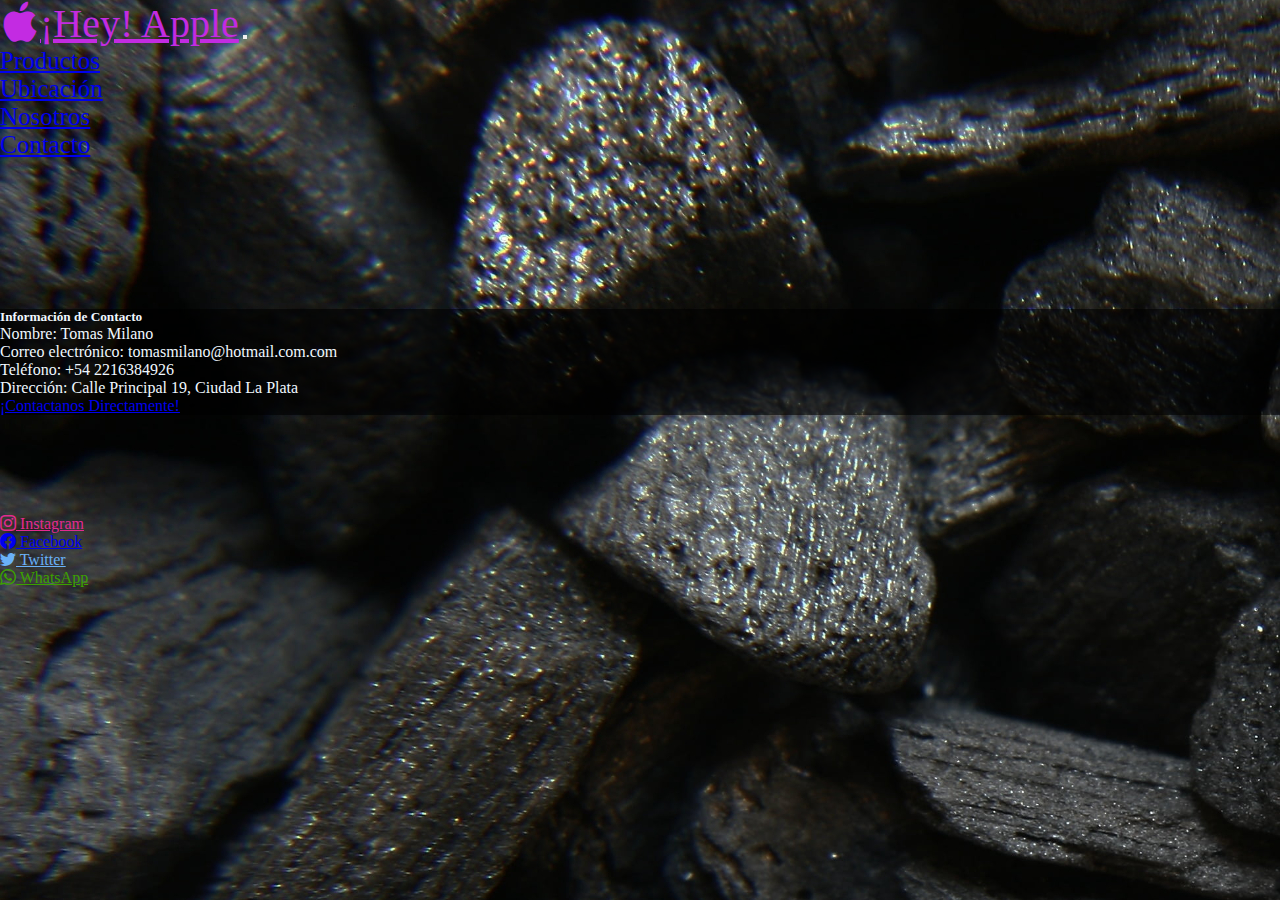
==== contacto.html @ cae9b099 "entrega 2" ====
<!DOCTYPE html>
<html lang="es">
<head>
    <meta charset="UTF-8">
    <meta name="viewport" content="width=device-width, initial-scale=1.0">
    <link href="https://cdn.jsdelivr.net/npm/bootstrap@5.1.3/dist/css/bootstrap.min.css" rel="stylesheet" integrity="sha384-1BmE4kWBq78iYhFldvKuhfTAU6auU8tT94WrHftjDbrCEXSU1oBoqyl2QvZ6jIW3" crossorigin="anonymous">
    <link rel="stylesheet" href="https://cdn.jsdelivr.net/npm/bootstrap-icons@1.11.3/font/bootstrap-icons.min.css">
    <link rel="stylesheet" href="estilos.css">
    <title>Document</title>
</head>
<body style="background-image: url(Multimedia/carbon.jpg)">
     <!-- Nav Bar inicio -->
     <nav class="navbar navbar-expand-sm navbar-dark bg-dark fixed-top ">
        <div class="container-fluid">
          <a class="navbar-brand" href="index.html"><i class="bi bi-apple"></i>¡Hey! Apple</a>
          <button class="navbar-toggler" type="button" data-bs-toggle="collapse" data-bs-target="#navbarNav" aria-controls="navbarNav" aria-expanded="false" aria-label="Toggle navigation">
            <span class="navbar-toggler-icon"></span>
          </button>
          <div class="collapse navbar-collapse" id="navbarNav">
            <ul class="navbar-nav">
              <li class="nav-item">
                <a class="nav-link" aria-current="page" href="productos.html">Productos</a>
              </li>
              <li class="nav-item">
                <a class="nav-link" href="ubicacion.html">Ubicación</a>
              </li>
              <li class="nav-item">
                <a class="nav-link" href="nosotros.html">Nosotros</a>
              </li>
              <li class="nav-item">
                <a class="nav-link" href="contacto.html">Contacto</a>
              </li>
            </ul>
        
          </div>
        </div>
      </nav>
      <!-- Nav Bar Fin-->
      <!-- tarjeta de contacto inicia-->
      <div class="container mt-5">
        <div class="card">
          <div class="card-body">
            <h5 class="card-title">Información de Contacto</h5>
            <p class="card-text">Nombre: Tomas Milano</p>
            <p class="card-text">Correo electrónico: tomasmilano@hotmail.com.com</p>
            <p class="card-text">Teléfono: +54 2216384926</p>
            <p class="card-text">Dirección: Calle Principal 19, Ciudad La Plata</p>
            <a href="#" class="btn btn-primary">¡Contactanos Directamente!</a>
          </div>
        </div>
      </div>
            <!-- tarjeta de contacto termina-->

         <!-- Footer Inicia-->
         <footer>
          <div class="container-fluid bg-dark p-5">
            <div class="row">
              <div class="col"><a href="#" class="text-decoration-none text-custom3"><i class="bi bi-instagram"></i>
                Instagram</a></div>
              <div class="col"><a href="#" class="text-decoration-none text-blue"><i class="bi bi-facebook "></i>
                Facebook</a></div>
              <div class="col"><a href="#" class="text-decoration-none text-custom1"><i class="bi bi-twitter"></i>
                Twitter</a></div>
              <div class="col"><a href="#" class="text-decoration-none text-custom2"><i class="bi bi-whatsapp"></i>
                WhatsApp</a></div>
            </div>
          </div>
        </footer>
     <!-- Footer Fin-->

    
   
    <script src="https://cdn.jsdelivr.net/npm/@popperjs/core@2.10.2/dist/umd/popper.min.js" integrity="sha384-7+zCNj/IqJ95wo16oMtfsKbZ9ccEh31eOz1HGyDuCQ6wgnyJNSYdrPa03rtR1zdB" crossorigin="anonymous"></script>
<script src="https://cdn.jsdelivr.net/npm/bootstrap@5.1.3/dist/js/bootstrap.min.js" integrity="sha384-QJHtvGhmr9XOIpI6YVutG+2QOK9T+ZnN4kzFN1RtK3zEFEIsxhlmWl5/YESvpZ13" crossorigin="anonymous"></script>
</body>
</html>
---- estilos.css ----
*{
    margin: 0;
    padding: 0;
    box-sizing: border-box;
}

.fondo{
    background-image: url(/Multimedia/carbon.jpg);
    box-sizing: border-box;
    min-height: 100vh;
    display: flex;
    flex-direction: column;
}
footer{
    margin-top: auto;
}
/*carta de contacto*/
.card{
    margin-top: 150px;
    margin-bottom: 100px;
    background-color:  rgba(0, 0, 0, 0.6);
    color: aliceblue;
}
/* estilo para contenedores*/
.intro{
    background-color: rgba(0, 0, 0, 0.6);
    color: aliceblue;
}
.intro h2{
    text-align: center;
}
.intro p{
    font-family: 'Franklin Gothic Medium', 'Arial Narrow', Arial, sans-serif;
    font-size: 22px;
    text-align: center;
}
.ubicacion{
    display: flex;
    justify-content: center;
    align-items: center;

}
iframe{
    width: 100%;
    height: 6 fr;
}
/*flebox (pagina nosotros)*/
.flexbox{
    margin-top: 85px;
    display: flex;
    flex-wrap: wrap;
    flex-flow: row wrap;
    align-items: center;
    justify-content: space-evenly;
    background-color: rgba(0, 0, 0, 0.5);
    padding: 30px;
    color: #c32be2;
 

}

.flex-item h2{text-align: center;
    background-color: rgba(0, 0, 0, 0.5)}
.flex-item p{
    padding: 20px;
    color: rgb(250, 247, 244);
    font-size: 20px;
}
.flex-item :last-child{
    background-color: rgba(0, 0, 0, 0.6);
}
.flex-item :last-child{
   
    flex:1 1 auto;
    width: 100%;
    height: auto;

}
/* grids (pagina productos)*/
.galeria{
    display: grid;
    margin-top: 80px;
    grid-template-columns: repeat(4, 1fr);
    grid-template-rows: repeat(3, 180px);
    grid-template-areas: 
    "img1 img2 img3 img4"
    "img5 img6 img7 img8"
    "img9 img10 img11 img12";
    grid-gap: 15px;
    padding: 20px;
  
}


.item{
    border: 3px solid #000;
    background-size: cover;
    background-position: center;
    border-radius: 10px;
    filter: grayscale(100%);
    transition: all 0.9s;
}
.item:hover{
    filter: grayscale(0%);
    transform: scale(0.9);
}
.item1{
    background-image: url(Multimedia/DSC_0212.webp);
    grid-area: img1;
}

.item2{
    background-image: url(Multimedia/111985_alu-spacegray-sp.jpg);
    grid-area: img2;
}

.item3{
    background-image: url(Multimedia/magsafe2.jpg);
    grid-area: img3;
}

.item4{
    background-image: url(Multimedia/magsafe-foto11-4932b57546bd159e1c16853920387720-640-0.jpg);
    grid-area: img4;
}

.item5{
    background-image: url(Multimedia/airpods-pro-2022.webp);
    grid-area: img5;
}

.item6{
    background-image: url(Multimedia/iphone13_0017_rosa-areia-f83422c62f371cf36616468490858555-640-01-cfcd9defdb1a9ae28b16551321596188-1024-1024.jpg);
    grid-area: img6;
}

.item7{
    background-image: url(Multimedia/Apple-WWDC23-Vision-Pro-glass-230605_big.jpg.large.jpg);
    grid-area: img7;
}

.item8{
    background-image: url(Multimedia/635a8e4a2a59e__822x460.webp);
    grid-area: img8;
}
/* carrusel (index.html)*/
#carouselExampleIndicators{
    max-height: 400px;
}
.carousel{
    margin: auto;
    max-width:600px;
    max-height: 600px;
    overflow: hidden;
}
.navbar-brand{
   color: #c32be2 !important;
   font-size: 40px;
   
}
.carousel-item{
    max-height: 600px;
}
.titulo-descuentos{
    background-color: #c32be2;
  text-align: center;
  height: 50px;
  margin-top: 85px;
  
}
.nav-link{
    font-size: 25px;
}
.navbar-brand:hover{
    text-decoration: #c32be2 ;
}
.text-custom1{
    color: rgb(106, 177, 248);
}
.text-custom2{
    color: rgb(59, 160, 0);
}
.text-custom3{
    color:#e22b90
}

/* inicio Media Querys */
@media only screen and ( max-width:720px){
    .galeria{
        margin: auto;
        display: grid;
        margin-top: 80px;
        grid-template-columns: repeat(2, 1fr);
        grid-template-rows: repeat(9, 180px);
        grid-template-areas:
        "img1 img2"
        "img3 img4"
        "img5 img6"
        "img7 img8";
        grid-gap: 15px;
        padding: 20px;
      
    }
}
@media only screen and (max-width:480px){
    .galeria{
        display: grid;
        margin-top: 80px;
        grid-template-columns: repeat(1, 1fr);
        grid-template-rows: repeat(9, 180px);
        grid-template-areas:
        "img1"
        "img2"
        "img3"
        "img4"
        "img5"
        "img6"
        "img7"
        "img8"
        "img9";
        grid-gap: 15px;
        padding: 20px;
      
    }
}
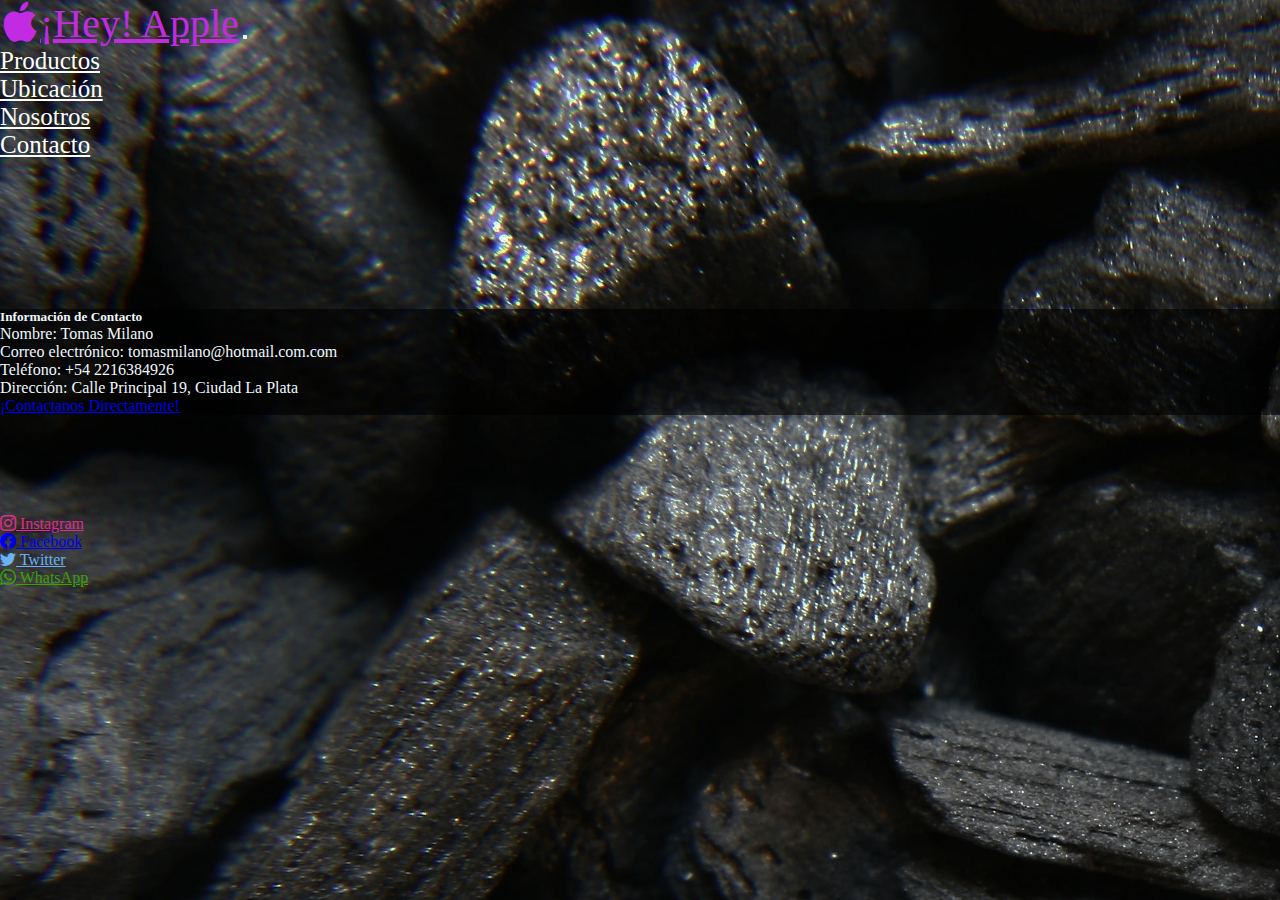
==== commit 2720a167: "cambios para entrega 3" ====
--- a/contacto.html
+++ b/contacto.html
@@ -6,7 +6,7 @@
     <link href="https://cdn.jsdelivr.net/npm/bootstrap@5.1.3/dist/css/bootstrap.min.css" rel="stylesheet" integrity="sha384-1BmE4kWBq78iYhFldvKuhfTAU6auU8tT94WrHftjDbrCEXSU1oBoqyl2QvZ6jIW3" crossorigin="anonymous">
     <link rel="stylesheet" href="https://cdn.jsdelivr.net/npm/bootstrap-icons@1.11.3/font/bootstrap-icons.min.css">
     <link rel="stylesheet" href="estilos.css">
-    <title>Document</title>
+    <title>Hey Apple</title>
 </head>
 <body style="background-image: url(Multimedia/carbon.jpg)">
      <!-- Nav Bar inicio -->
--- a/estilos.css
+++ b/estilos.css
@@ -1,228 +1,256 @@
-*{
-    margin: 0;
-    padding: 0;
-    box-sizing: border-box;
-}
-
-.fondo{
-    background-image: url(/Multimedia/carbon.jpg);
-    box-sizing: border-box;
-    min-height: 100vh;
-    display: flex;
-    flex-direction: column;
-}
-footer{
-    margin-top: auto;
-}
+* {
+  margin: 0;
+  padding: 0;
+  box-sizing: border-box;
+}
+
+html, body {
+  height: 100%;
+  margin: 0;
+}
+
+.fondo {
+  background-image: url(Multimedia/carbon.jpg);
+  box-sizing: border-box;
+  min-height: 100vh;
+  display: flex;
+  flex-direction: column;
+}
+
+.navbar-nav .nav-link {
+  color: #fff; /* Color de la fuente por defecto */
+}
+
+.navbar-nav .nav-link:hover {
+  color: #c32be2 !important; /* Color de la fuente al pasar el mouse */
+}
+
+footer {
+  position: relative;
+  bottom: 0;
+  width: 100%;
+  height: 50px; /* Altura del footer */
+}
+
 /*carta de contacto*/
-.card{
-    margin-top: 150px;
-    margin-bottom: 100px;
-    background-color:  rgba(0, 0, 0, 0.6);
-    color: aliceblue;
-}
+.card {
+  margin-top: 150px;
+  margin-bottom: 100px;
+  background-color: rgba(0, 0, 0, 0.6);
+  color: aliceblue;
+}
+
 /* estilo para contenedores*/
-.intro{
-    background-color: rgba(0, 0, 0, 0.6);
-    color: aliceblue;
-}
-.intro h2{
-    text-align: center;
-}
-.intro p{
-    font-family: 'Franklin Gothic Medium', 'Arial Narrow', Arial, sans-serif;
-    font-size: 22px;
-    text-align: center;
-}
-.ubicacion{
-    display: flex;
-    justify-content: center;
-    align-items: center;
-
-}
-iframe{
-    width: 100%;
-    height: 6 fr;
-}
+.intro {
+  background-color: rgba(0, 0, 0, 0.6);
+  color: aliceblue;
+}
+
+.intro h2 {
+  text-align: center;
+}
+
+.intro p {
+  font-family: "Franklin Gothic Medium", "Arial Narrow", Arial, sans-serif;
+  font-size: 22px;
+  text-align: center;
+}
+
+.ubicacion {
+  display: flex;
+  justify-content: center;
+  align-items: center;
+}
+
+iframe {
+  width: 100%;
+  height: 6 fr;
+}
+
 /*flebox (pagina nosotros)*/
-.flexbox{
-    margin-top: 85px;
-    display: flex;
-    flex-wrap: wrap;
-    flex-flow: row wrap;
-    align-items: center;
-    justify-content: space-evenly;
-    background-color: rgba(0, 0, 0, 0.5);
-    padding: 30px;
-    color: #c32be2;
- 
-
-}
-
-.flex-item h2{text-align: center;
-    background-color: rgba(0, 0, 0, 0.5)}
-.flex-item p{
-    padding: 20px;
-    color: rgb(250, 247, 244);
-    font-size: 20px;
-}
-.flex-item :last-child{
-    background-color: rgba(0, 0, 0, 0.6);
-}
-.flex-item :last-child{
-   
-    flex:1 1 auto;
-    width: 100%;
-    height: auto;
-
-}
+.flexbox {
+  margin-top: 85px;
+  display: flex;
+  flex-wrap: wrap;
+  flex-flow: row wrap;
+  align-items: center;
+  justify-content: space-evenly;
+  background-color: rgba(0, 0, 0, 0.5);
+  padding: 30px;
+  color: #c32be2;
+}
+
+.flex-item h2 {
+  text-align: center;
+  background-color: rgba(0, 0, 0, 0.5);
+}
+
+.flex-item p {
+  padding: 20px;
+  color: rgb(250, 247, 244);
+  font-size: 20px;
+}
+
+.flex-item :last-child {
+  background-color: rgba(0, 0, 0, 0.6);
+}
+
+.flex-item :last-child {
+  flex: 1 1 auto;
+  width: 100%;
+  height: auto;
+}
+
 /* grids (pagina productos)*/
-.galeria{
+.galeria {
+  display: grid;
+  margin-top: 80px;
+  grid-template-columns: repeat(4, 1fr);
+  grid-template-rows: repeat(3, 180px);
+  grid-template-areas: "img1 img2 img3 img4" "img5 img6 img7 img8" "img9 img10 img11 img12";
+  grid-gap: 15px;
+  padding: 20px;
+}
+
+.item {
+  border: 3px solid #000;
+  background-size: cover;
+  background-position: center;
+  border-radius: 10px;
+  filter: grayscale(100%);
+  transition: all 0.9s;
+}
+
+.item:hover {
+  filter: grayscale(0%);
+  transform: scale(0.9);
+}
+
+.item1 {
+  background-image: url(Multimedia/DSC_0212.webp);
+  grid-area: img1;
+}
+
+.item2 {
+  background-image: url(Multimedia/111985_alu-spacegray-sp.jpg);
+  grid-area: img2;
+}
+
+.item3 {
+  background-image: url(Multimedia/magsafe2.jpg);
+  grid-area: img3;
+}
+
+.item4 {
+  background-image: url(Multimedia/magsafe-foto11-4932b57546bd159e1c16853920387720-640-0.jpg);
+  grid-area: img4;
+}
+
+.item5 {
+  background-image: url(Multimedia/airpods-pro-2022.webp);
+  grid-area: img5;
+}
+
+.item6 {
+  background-image: url(Multimedia/iphone13_0017_rosa-areia-f83422c62f371cf36616468490858555-640-01-cfcd9defdb1a9ae28b16551321596188-1024-1024.jpg);
+  grid-area: img6;
+}
+
+.item7 {
+  background-image: url(Multimedia/Apple-WWDC23-Vision-Pro-glass-230605_big.jpg.large.jpg);
+  grid-area: img7;
+}
+
+.item8 {
+  background-image: url(Multimedia/635a8e4a2a59e__822x460.webp);
+  grid-area: img8;
+}
+
+/* carrusel (index.html)*/
+#carouselExampleIndicators {
+  max-height: 400px;
+}
+
+.carousel {
+  margin: auto;
+  max-width: 600px;
+  max-height: 600px;
+  overflow: hidden;
+}
+
+.navbar-brand {
+  color: #c32be2 !important;
+  font-size: 40px;
+}
+
+.carousel-item {
+  max-height: 600px;
+}
+
+.titulo-descuentos {
+  background-color: #c32be2;
+  text-align: center;
+  height: 50px;
+  margin-top: 85px;
+  text-shadow: 2px 2px 2px #0b0a0a;
+  animation-duration: 2s;
+  animation-name: aparecer;
+  animation-delay: 5s;
+  animation-direction: alternate;
+  animation-iteration-count: infinite;
+}
+
+@keyframes aparecer {
+  0% {
+    opacity: 0;
+  }
+  100% {
+    opacity: 1;
+  }
+}
+.nav-link {
+  font-size: 25px;
+}
+
+.navbar-brand:hover {
+  text-decoration: #c32be2;
+}
+
+.text-custom1 {
+  color: rgb(106, 177, 248);
+}
+
+.text-custom2 {
+  color: rgb(59, 160, 0);
+}
+
+.text-custom3 {
+  color: #e22b90;
+}
+
+/* inicio Media Querys */
+@media only screen and (max-width: 720px) {
+  .galeria {
+    margin: auto;
     display: grid;
     margin-top: 80px;
-    grid-template-columns: repeat(4, 1fr);
-    grid-template-rows: repeat(3, 180px);
-    grid-template-areas: 
-    "img1 img2 img3 img4"
-    "img5 img6 img7 img8"
-    "img9 img10 img11 img12";
+    grid-template-columns: repeat(2, 1fr);
+    grid-template-rows: repeat(9, 180px);
+    grid-template-areas: "img1 img2" "img3 img4" "img5 img6" "img7 img8";
     grid-gap: 15px;
     padding: 20px;
-  
-}
-
-
-.item{
-    border: 3px solid #000;
-    background-size: cover;
-    background-position: center;
-    border-radius: 10px;
-    filter: grayscale(100%);
-    transition: all 0.9s;
-}
-.item:hover{
-    filter: grayscale(0%);
-    transform: scale(0.9);
-}
-.item1{
-    background-image: url(Multimedia/DSC_0212.webp);
-    grid-area: img1;
-}
-
-.item2{
-    background-image: url(Multimedia/111985_alu-spacegray-sp.jpg);
-    grid-area: img2;
-}
-
-.item3{
-    background-image: url(Multimedia/magsafe2.jpg);
-    grid-area: img3;
-}
-
-.item4{
-    background-image: url(Multimedia/magsafe-foto11-4932b57546bd159e1c16853920387720-640-0.jpg);
-    grid-area: img4;
-}
-
-.item5{
-    background-image: url(Multimedia/airpods-pro-2022.webp);
-    grid-area: img5;
-}
-
-.item6{
-    background-image: url(Multimedia/iphone13_0017_rosa-areia-f83422c62f371cf36616468490858555-640-01-cfcd9defdb1a9ae28b16551321596188-1024-1024.jpg);
-    grid-area: img6;
-}
-
-.item7{
-    background-image: url(Multimedia/Apple-WWDC23-Vision-Pro-glass-230605_big.jpg.large.jpg);
-    grid-area: img7;
-}
-
-.item8{
-    background-image: url(Multimedia/635a8e4a2a59e__822x460.webp);
-    grid-area: img8;
-}
-/* carrusel (index.html)*/
-#carouselExampleIndicators{
-    max-height: 400px;
-}
-.carousel{
-    margin: auto;
-    max-width:600px;
-    max-height: 600px;
-    overflow: hidden;
-}
-.navbar-brand{
-   color: #c32be2 !important;
-   font-size: 40px;
-   
-}
-.carousel-item{
-    max-height: 600px;
-}
-.titulo-descuentos{
-    background-color: #c32be2;
-  text-align: center;
-  height: 50px;
-  margin-top: 85px;
-  
-}
-.nav-link{
-    font-size: 25px;
-}
-.navbar-brand:hover{
-    text-decoration: #c32be2 ;
-}
-.text-custom1{
-    color: rgb(106, 177, 248);
-}
-.text-custom2{
-    color: rgb(59, 160, 0);
-}
-.text-custom3{
-    color:#e22b90
-}
-
-/* inicio Media Querys */
-@media only screen and ( max-width:720px){
-    .galeria{
-        margin: auto;
-        display: grid;
-        margin-top: 80px;
-        grid-template-columns: repeat(2, 1fr);
-        grid-template-rows: repeat(9, 180px);
-        grid-template-areas:
-        "img1 img2"
-        "img3 img4"
-        "img5 img6"
-        "img7 img8";
-        grid-gap: 15px;
-        padding: 20px;
-      
-    }
-}
-@media only screen and (max-width:480px){
-    .galeria{
-        display: grid;
-        margin-top: 80px;
-        grid-template-columns: repeat(1, 1fr);
-        grid-template-rows: repeat(9, 180px);
-        grid-template-areas:
-        "img1"
-        "img2"
-        "img3"
-        "img4"
-        "img5"
-        "img6"
-        "img7"
-        "img8"
-        "img9";
-        grid-gap: 15px;
-        padding: 20px;
-      
-    }
-}
-
-    
-
+  }
+}
+@media only screen and (max-width: 480px) {
+  .galeria {
+    display: grid;
+    margin-top: 80px;
+    grid-template-columns: repeat(1, 1fr);
+    grid-template-rows: repeat(9, 180px);
+    grid-template-areas: "img1" "img2" "img3" "img4" "img5" "img6" "img7" "img8" "img9";
+    grid-gap: 15px;
+    padding: 20px;
+  }
+}
+
+/*# sourceMappingURL=estilos.css.map */
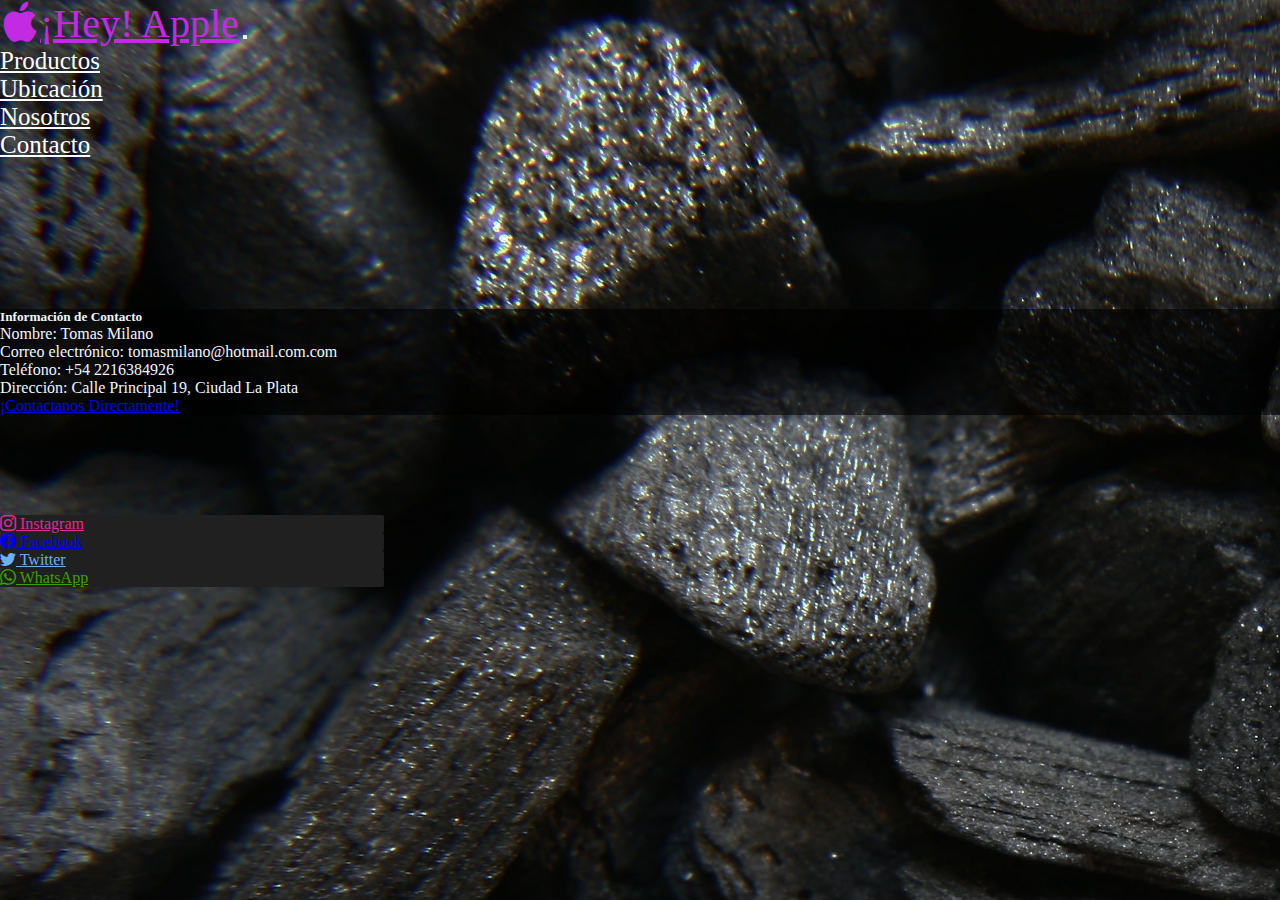
==== commit f8fca17c: "Cambios para entrega 3" ====
--- a/contacto.html
+++ b/contacto.html
@@ -1,8 +1,10 @@
 <!DOCTYPE html>
 <html lang="es">
 <head>
+    <meta name="viewport" content="width=device-width, initial-scale=1.0">
+    <meta name="description" content="Página dedicada a brindar informacíon de contacto a los clientes">
+    <meta name="keywords" content="tecnología, iPhone, smartphones, gadgets, Apple, iOS, dispositivos móviles, fundas, cargadores">
     <meta charset="UTF-8">
-    <meta name="viewport" content="width=device-width, initial-scale=1.0">
     <link href="https://cdn.jsdelivr.net/npm/bootstrap@5.1.3/dist/css/bootstrap.min.css" rel="stylesheet" integrity="sha384-1BmE4kWBq78iYhFldvKuhfTAU6auU8tT94WrHftjDbrCEXSU1oBoqyl2QvZ6jIW3" crossorigin="anonymous">
     <link rel="stylesheet" href="https://cdn.jsdelivr.net/npm/bootstrap-icons@1.11.3/font/bootstrap-icons.min.css">
     <link rel="stylesheet" href="estilos.css">
--- a/estilos.css
+++ b/estilos.css
@@ -1,3 +1,4 @@
+@charset "UTF-8";
 * {
   margin: 0;
   padding: 0;
@@ -25,14 +26,22 @@
   color: #c32be2 !important; /* Color de la fuente al pasar el mouse */
 }
 
+.nav-link {
+  transition: transform 0.3s ease-in-out !important;
+}
+
+.nav-link:hover {
+  transform: scale(1.1) !important; /* Escala el elemento al 110% cuando el mouse está sobre él */
+}
+
 footer {
   position: relative;
   bottom: 0;
   width: 100%;
-  height: 50px; /* Altura del footer */
-}
-
-/*carta de contacto*/
+  height: 30px; /* Altura del footer */
+}
+
+/* carta de contacto */
 .card {
   margin-top: 150px;
   margin-bottom: 100px;
@@ -40,7 +49,7 @@
   color: aliceblue;
 }
 
-/* estilo para contenedores*/
+/* estilo para contenedores */
 .intro {
   background-color: rgba(0, 0, 0, 0.6);
   color: aliceblue;
@@ -48,6 +57,9 @@
 
 .intro h2 {
   text-align: center;
+  color: #c32be2;
+  text-shadow: #000 10px;
+  font-size: 50px;
 }
 
 .intro p {
@@ -56,28 +68,48 @@
   text-align: center;
 }
 
-.ubicacion {
+.contenedor {
   display: flex;
   justify-content: center;
   align-items: center;
+  height: 100vh;
+}
+
+.intro {
+  width: 80%;
+  margin: 0 auto;
+}
+
+.ubicacion {
+  display: flex;
+  justify-content: center;
+  align-items: center;
 }
 
 iframe {
   width: 100%;
-  height: 6 fr;
-}
-
-/*flebox (pagina nosotros)*/
+  height: 6fr;
+}
+
+/* flexbox (pagina nosotros) */
 .flexbox {
   margin-top: 85px;
   display: flex;
+  justify-content: center;
+  align-items: center;
   flex-wrap: wrap;
   flex-flow: row wrap;
-  align-items: center;
-  justify-content: space-evenly;
   background-color: rgba(0, 0, 0, 0.5);
   padding: 30px;
   color: #c32be2;
+}
+
+.col {
+  background-color: rgb(32, 32, 32);
+  border-radius: 2px;
+  flex: 1 1 auto;
+  width: 30%;
+  height: auto;
 }
 
 .flex-item h2 {
@@ -93,15 +125,12 @@
 
 .flex-item :last-child {
   background-color: rgba(0, 0, 0, 0.6);
-}
-
-.flex-item :last-child {
   flex: 1 1 auto;
   width: 100%;
   height: auto;
 }
 
-/* grids (pagina productos)*/
+/* grids (pagina productos) */
 .galeria {
   display: grid;
   margin-top: 80px;
@@ -118,7 +147,8 @@
   background-position: center;
   border-radius: 10px;
   filter: grayscale(100%);
-  transition: all 0.9s;
+  transition: all 0.9s ease-in-out !important;
+  margin: 10px;
 }
 
 .item:hover {
@@ -166,7 +196,7 @@
   grid-area: img8;
 }
 
-/* carrusel (index.html)*/
+/* carrusel (index.html) */
 #carouselExampleIndicators {
   max-height: 400px;
 }
@@ -228,7 +258,7 @@
   color: #e22b90;
 }
 
-/* inicio Media Querys */
+/* Media Queries */
 @media only screen and (max-width: 720px) {
   .galeria {
     margin: auto;
@@ -240,6 +270,9 @@
     grid-gap: 15px;
     padding: 20px;
   }
+  .intro {
+    max-width: 100%;
+  }
 }
 @media only screen and (max-width: 480px) {
   .galeria {
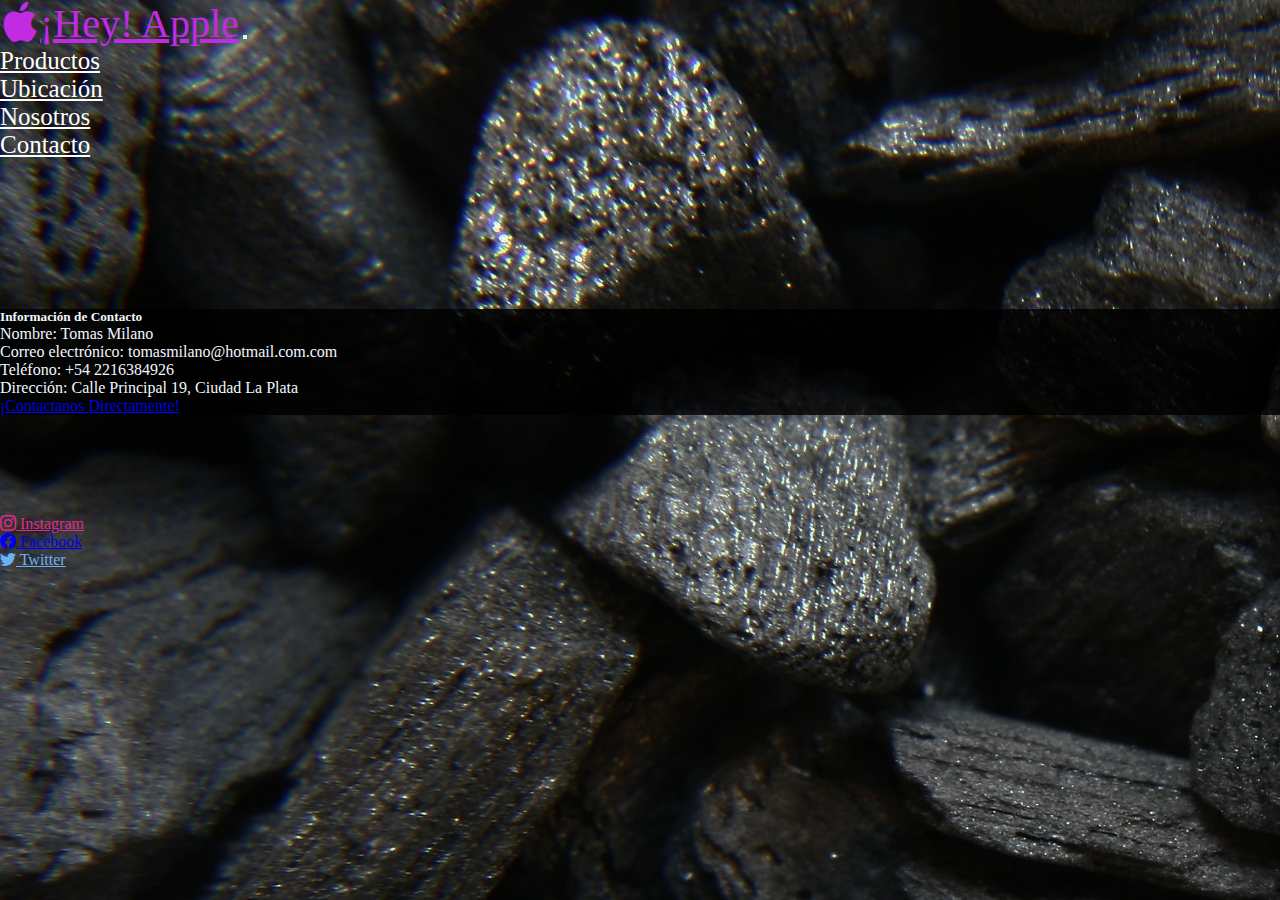
==== commit 9c8b003c: "cambios menores" ====
--- a/contacto.html
+++ b/contacto.html
@@ -63,8 +63,6 @@
                 Facebook</a></div>
               <div class="col"><a href="#" class="text-decoration-none text-custom1"><i class="bi bi-twitter"></i>
                 Twitter</a></div>
-              <div class="col"><a href="#" class="text-decoration-none text-custom2"><i class="bi bi-whatsapp"></i>
-                WhatsApp</a></div>
             </div>
           </div>
         </footer>
--- a/estilos.css
+++ b/estilos.css
@@ -11,7 +11,7 @@
 }
 
 .fondo {
-  background-image: url(Multimedia/carbon.jpg);
+  background-image: url(./assets/carbon.jpg);
   box-sizing: border-box;
   min-height: 100vh;
   display: flex;
@@ -45,14 +45,15 @@
 .card {
   margin-top: 150px;
   margin-bottom: 100px;
-  background-color: rgba(0, 0, 0, 0.6);
+  background-color: rgba(0, 0, 0, 0.808);
   color: aliceblue;
 }
 
 /* estilo para contenedores */
 .intro {
-  background-color: rgba(0, 0, 0, 0.6);
+  background-color: rgba(0, 0, 0, 0.808);
   color: aliceblue;
+  border-radius: 20px;
 }
 
 .intro h2 {
@@ -101,26 +102,21 @@
   flex-flow: row wrap;
   background-color: rgba(0, 0, 0, 0.5);
   padding: 30px;
+  border-radius: 20px;
   color: #c32be2;
 }
 
-.col {
-  background-color: rgb(32, 32, 32);
-  border-radius: 2px;
-  flex: 1 1 auto;
-  width: 30%;
-  height: auto;
-}
-
 .flex-item h2 {
   text-align: center;
   background-color: rgba(0, 0, 0, 0.5);
+  border-radius: 20px;
 }
 
 .flex-item p {
   padding: 20px;
   color: rgb(250, 247, 244);
   font-size: 20px;
+  border-radius: 20px;
 }
 
 .flex-item :last-child {
@@ -128,6 +124,10 @@
   flex: 1 1 auto;
   width: 100%;
   height: auto;
+}
+
+.imagen {
+  max-width: 70%;
 }
 
 /* grids (pagina productos) */
@@ -157,42 +157,42 @@
 }
 
 .item1 {
-  background-image: url(Multimedia/DSC_0212.webp);
+  background-image: url(./assets/DSC_0212.webp);
   grid-area: img1;
 }
 
 .item2 {
-  background-image: url(Multimedia/111985_alu-spacegray-sp.jpg);
+  background-image: url(./assets/111985_alu-spacegray-sp.jpg);
   grid-area: img2;
 }
 
 .item3 {
-  background-image: url(Multimedia/magsafe2.jpg);
+  background-image: url(./assets/magsafe2.jpg);
   grid-area: img3;
 }
 
 .item4 {
-  background-image: url(Multimedia/magsafe-foto11-4932b57546bd159e1c16853920387720-640-0.jpg);
+  background-image: url(./assets/magsafe-foto11-4932b57546bd159e1c16853920387720-640-0.jpg);
   grid-area: img4;
 }
 
 .item5 {
-  background-image: url(Multimedia/airpods-pro-2022.webp);
+  background-image: url(./assets/airpods-pro-2022.webp);
   grid-area: img5;
 }
 
 .item6 {
-  background-image: url(Multimedia/iphone13_0017_rosa-areia-f83422c62f371cf36616468490858555-640-01-cfcd9defdb1a9ae28b16551321596188-1024-1024.jpg);
+  background-image: url(./assets/iphone13_0017_rosa-areia-f83422c62f371cf36616468490858555-640-01-cfcd9defdb1a9ae28b16551321596188-1024-1024.jpg);
   grid-area: img6;
 }
 
 .item7 {
-  background-image: url(Multimedia/Apple-WWDC23-Vision-Pro-glass-230605_big.jpg.large.jpg);
+  background-image: url(./assets/Apple-WWDC23-Vision-Pro-glass-230605_big.jpg.large.jpg);
   grid-area: img7;
 }
 
 .item8 {
-  background-image: url(Multimedia/635a8e4a2a59e__822x460.webp);
+  background-image: url(./assets/635a8e4a2a59e__822x460.webp);
   grid-area: img8;
 }
 
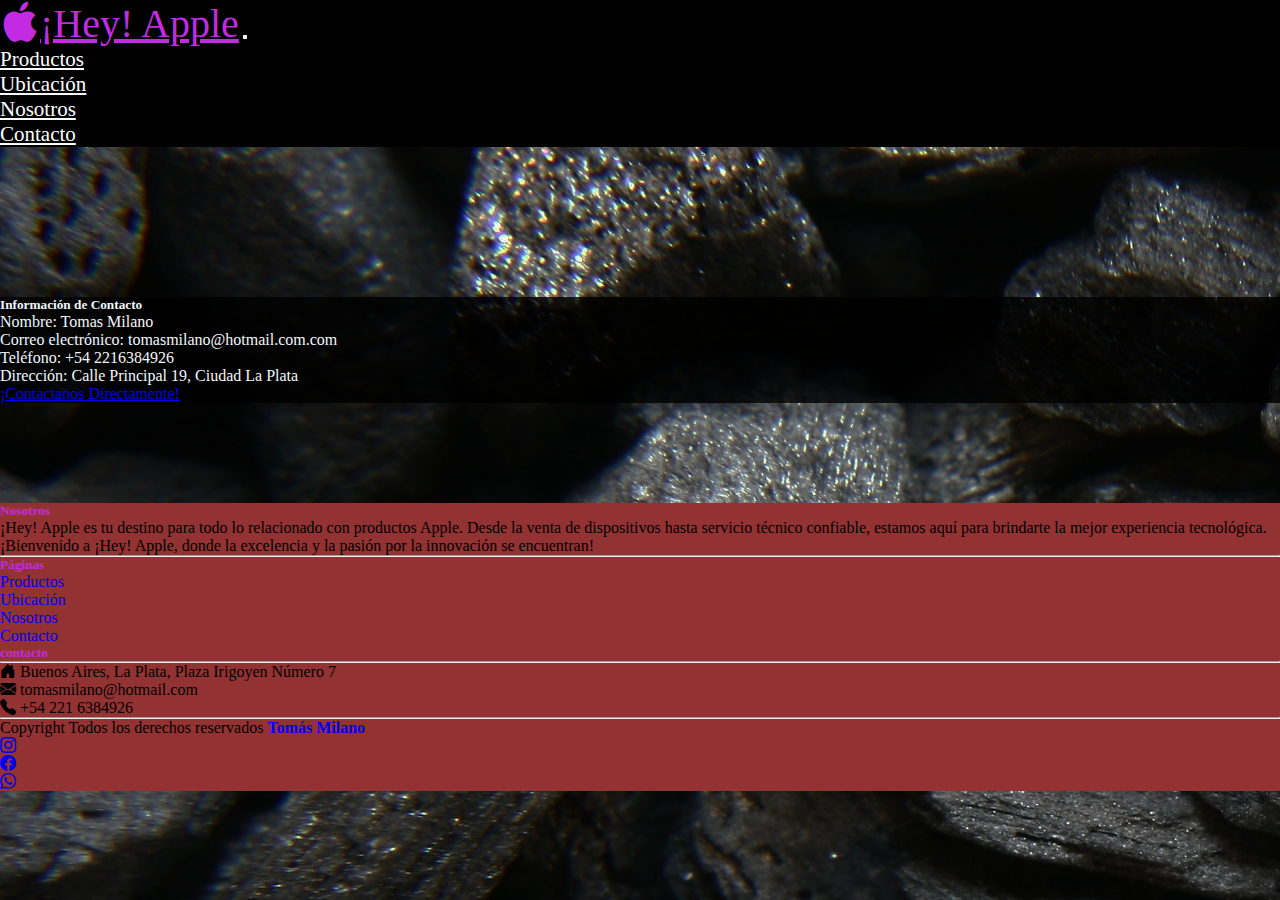
==== commit b0a043ca: "footer definitivo" ====
--- a/contacto.html
+++ b/contacto.html
@@ -53,20 +53,75 @@
       </div>
             <!-- tarjeta de contacto termina-->
 
-         <!-- Footer Inicia-->
-         <footer>
-          <div class="container-fluid bg-dark p-5">
-            <div class="row">
-              <div class="col"><a href="#" class="text-decoration-none text-custom3"><i class="bi bi-instagram"></i>
-                Instagram</a></div>
-              <div class="col"><a href="#" class="text-decoration-none text-blue"><i class="bi bi-facebook "></i>
-                Facebook</a></div>
-              <div class="col"><a href="#" class="text-decoration-none text-custom1"><i class="bi bi-twitter"></i>
-                Twitter</a></div>
+         <!-- Inicio Footer-->
+         <footer style="height: auto;" class="bg-black text-light pt-5 pb-4">
+          <div class="container text-center text-md-start">
+            <div class="row text-center text-md-start">
+              <div class="col-md-3 col-lg-3 col-xl-3 mx-auto mt-3">
+                <h5 class="text-uppercase mb-4 font-weight-bold text-pink">Nosotros</h5>
+                <p>                ¡Hey! Apple es tu destino para todo lo relacionado con productos Apple. Desde la venta de dispositivos hasta servicio técnico confiable, estamos aquí para brindarte la mejor experiencia tecnológica. ¡Bienvenido a ¡Hey! Apple, donde la excelencia y la pasión por la innovación se encuentran! </p>
+              </p>
+              </div>
+              <hr class="mb-4">
+              <div class="col-md-2 col-lg-2 col-xl-2 mx-auto mt-3">
+                <h5 class="text-uppercase mb-4 font-weight-bold text-pink">Páginas</h5>
+                <p>
+                  <a href="productos.html" class="text-light">Productos</a>
+                </p>
+                <p>
+                  <a href="ubicacion.html" class="text-light">Ubicación</a>
+                </p>
+                <p>
+                  <a href="nosotros.html" class="text-light">Nosotros</a>
+                </p>
+                <p>
+                  <a href="contacto.html" class="text-light">Contacto</a>
+                </p>
+        
+              </div>
+              <div class="col-md-2 col-lg-2 col-xl-2 mx-auto mt-3">
+                <h5 class="text-uppercase mb-4 font-weight-bold text-pink">contacto</h5>
+                <hr class="mb-4">
+                <p>
+                  <i class="bi bi-house-door-fill"></i> Buenos Aires, La Plata, Plaza Irigoyen Número 7
+                </p>
+                <p>
+                  <i class="bi bi-envelope-fill"></i>
+                  tomasmilano@hotmail.com
+                </p>
+                <p>
+                  <i class="bi bi-telephone-fill"></i>
+                  +54 221 6384926
+                </p>
+              </div>
             </div>
           </div>
+          <hr class="mb-4">
+          <div class="text-center mb-2">
+            <p>
+              Copyright Todos los derechos reservados
+              <a href="#">
+                <strong class="text-primary">Tomás Milano</strong>
+              </a>
+            </p>
+          </div>
+          <div class="text-center">
+            <ul class="list-unstyled list-inline">
+              <li class="list-inline-item">
+                <a href="https://www.instagram.com/reparacionesiphonelaplata/?hl=es-la" class="text-light"><i class="bi bi-instagram"></i></a>
+              </li>
+              <li class="list-inline-item">
+                <a href="#" class="text-light"><i class="bi bi-facebook"></i>
+                </a>
+              </li>
+              <li class="list-inline-item">
+                <a href="#" class="text-light"><i class="bi bi-whatsapp"></i>
+                </a>
+              </li>
+            </ul>
+          </div>
         </footer>
-     <!-- Footer Fin-->
+        <!-- Fin Footer-->
 
     
    
--- a/estilos.css
+++ b/estilos.css
@@ -1,4 +1,5 @@
 @charset "UTF-8";
+@import url("https://fonts.googleapis.com/css2?family=Montserrat:ital,wght@0,100..900;1,100..900&display=swap");
 * {
   margin: 0;
   padding: 0;
@@ -11,15 +12,20 @@
 }
 
 .fondo {
-  background-image: url(./assets/carbon.jpg);
+  background-image: linear-gradient(to bottom, rgba(0, 0, 0, 0.9), rgba(0, 0, 0, 0.03)), url(./assets/carbon.jpg);
   box-sizing: border-box;
   min-height: 100vh;
   display: flex;
   flex-direction: column;
 }
 
+.navbar {
+  background-color: black !important;
+}
+
 .navbar-nav .nav-link {
-  color: #fff; /* Color de la fuente por defecto */
+  color: #fff;
+  font-size: 21px;
 }
 
 .navbar-nav .nav-link:hover {
@@ -51,9 +57,8 @@
 
 /* estilo para contenedores */
 .intro {
-  background-color: rgba(0, 0, 0, 0.808);
+  background-image: linear-gradient(to bottom, rgba(0, 0, 0, 0.9), rgba(0, 0, 0, 0.5));
   color: aliceblue;
-  border-radius: 20px;
 }
 
 .intro h2 {
@@ -64,7 +69,7 @@
 }
 
 .intro p {
-  font-family: "Franklin Gothic Medium", "Arial Narrow", Arial, sans-serif;
+  font-family: "Montserrat", sans-serif;
   font-size: 22px;
   text-align: center;
 }
@@ -77,7 +82,7 @@
 }
 
 .intro {
-  width: 80%;
+  width: 100%;
   margin: 0 auto;
 }
 
@@ -93,6 +98,13 @@
 }
 
 /* flexbox (pagina nosotros) */
+.imagen {
+  max-width: 55%;
+  display: block;
+  margin-left: auto;
+  margin-right: auto;
+}
+
 .flexbox {
   margin-top: 85px;
   display: flex;
@@ -100,7 +112,7 @@
   align-items: center;
   flex-wrap: wrap;
   flex-flow: row wrap;
-  background-color: rgba(0, 0, 0, 0.5);
+  background-color: rgba(0, 0, 0, 0.6);
   padding: 30px;
   border-radius: 20px;
   color: #c32be2;
@@ -126,14 +138,10 @@
   height: auto;
 }
 
-.imagen {
-  max-width: 70%;
-}
-
 /* grids (pagina productos) */
 .galeria {
   display: grid;
-  margin-top: 80px;
+  margin-top: 30px;
   grid-template-columns: repeat(4, 1fr);
   grid-template-rows: repeat(3, 180px);
   grid-template-areas: "img1 img2 img3 img4" "img5 img6 img7 img8" "img9 img10 img11 img12";
@@ -148,7 +156,7 @@
   border-radius: 10px;
   filter: grayscale(100%);
   transition: all 0.9s ease-in-out !important;
-  margin: 10px;
+  margin: 0;
 }
 
 .item:hover {
@@ -258,6 +266,23 @@
   color: #e22b90;
 }
 
+/* Footer */
+footer h5 {
+  color: #c32be2 !important;
+}
+
+footer a {
+  text-decoration: none;
+}
+
+footer a:hover {
+  color: #c32be2 !important;
+}
+
+footer {
+  background-color: rgb(147, 50, 50) !important;
+}
+
 /* Media Queries */
 @media only screen and (max-width: 720px) {
   .galeria {
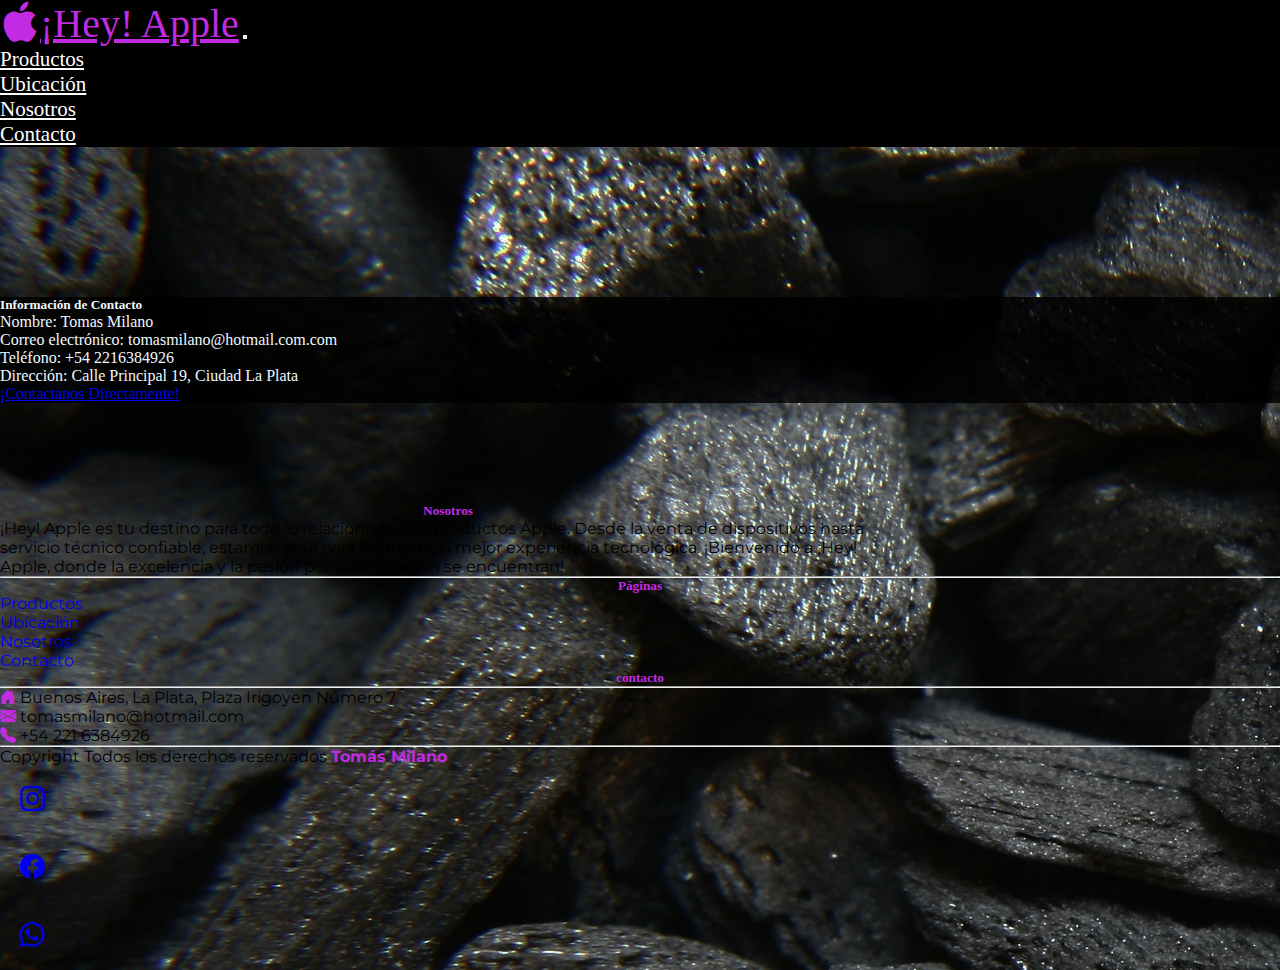
==== commit 7db8d178: "pagina final" ====
--- a/contacto.html
+++ b/contacto.html
@@ -53,11 +53,11 @@
       </div>
             <!-- tarjeta de contacto termina-->
 
-         <!-- Inicio Footer-->
-         <footer style="height: auto;" class="bg-black text-light pt-5 pb-4">
+        <!-- Inicio Footer-->
+        <footer style="height: auto;" class="bg-black text-light pt-5 pb-4">
           <div class="container text-center text-md-start">
             <div class="row text-center text-md-start">
-              <div class="col-md-3 col-lg-3 col-xl-3 mx-auto mt-3">
+              <div class="texto-nosotros col-md-3 col-lg-3 col-xl-3 mx-auto mt-3">
                 <h5 class="text-uppercase mb-4 font-weight-bold text-pink">Nosotros</h5>
                 <p>                ¡Hey! Apple es tu destino para todo lo relacionado con productos Apple. Desde la venta de dispositivos hasta servicio técnico confiable, estamos aquí para brindarte la mejor experiencia tecnológica. ¡Bienvenido a ¡Hey! Apple, donde la excelencia y la pasión por la innovación se encuentran! </p>
               </p>
@@ -83,14 +83,14 @@
                 <h5 class="text-uppercase mb-4 font-weight-bold text-pink">contacto</h5>
                 <hr class="mb-4">
                 <p>
-                  <i class="bi bi-house-door-fill"></i> Buenos Aires, La Plata, Plaza Irigoyen Número 7
+                  <i class="copyright bi-house-door-fill"></i> Buenos Aires, La Plata, Plaza Irigoyen Número 7
                 </p>
                 <p>
-                  <i class="bi bi-envelope-fill"></i>
+                  <i class="copyright bi-envelope-fill"></i>
                   tomasmilano@hotmail.com
                 </p>
                 <p>
-                  <i class="bi bi-telephone-fill"></i>
+                  <i class="copyright bi-telephone-fill"></i>
                   +54 221 6384926
                 </p>
               </div>
@@ -101,7 +101,7 @@
             <p>
               Copyright Todos los derechos reservados
               <a href="#">
-                <strong class="text-primary">Tomás Milano</strong>
+                <strong class="text-primary copyright">Tomás Milano</strong>
               </a>
             </p>
           </div>
--- a/estilos.css
+++ b/estilos.css
@@ -59,6 +59,7 @@
 .intro {
   background-image: linear-gradient(to bottom, rgba(0, 0, 0, 0.9), rgba(0, 0, 0, 0.5));
   color: aliceblue;
+  font-family: "Montserrat";
 }
 
 .intro h2 {
@@ -93,7 +94,7 @@
 }
 
 iframe {
-  width: 100%;
+  width: 80%;
   height: 6fr;
 }
 
@@ -267,7 +268,20 @@
 }
 
 /* Footer */
+footer p {
+  font-family: "Montserrat", sans-serif;
+}
+
+.texto-nosotros {
+  width: 70%;
+}
+
 footer h5 {
+  text-align: center;
+  color: #c32be2 !important;
+}
+
+.copyright {
   color: #c32be2 !important;
 }
 
@@ -279,8 +293,9 @@
   color: #c32be2 !important;
 }
 
-footer {
-  background-color: rgb(147, 50, 50) !important;
+.list-inline-item {
+  padding: 20px;
+  font-size: 25px;
 }
 
 /* Media Queries */
@@ -298,6 +313,12 @@
   .intro {
     max-width: 100%;
   }
+  .texto-nosotros {
+    width: 100%;
+  }
+  iframe {
+    width: 100%;
+  }
 }
 @media only screen and (max-width: 480px) {
   .galeria {
